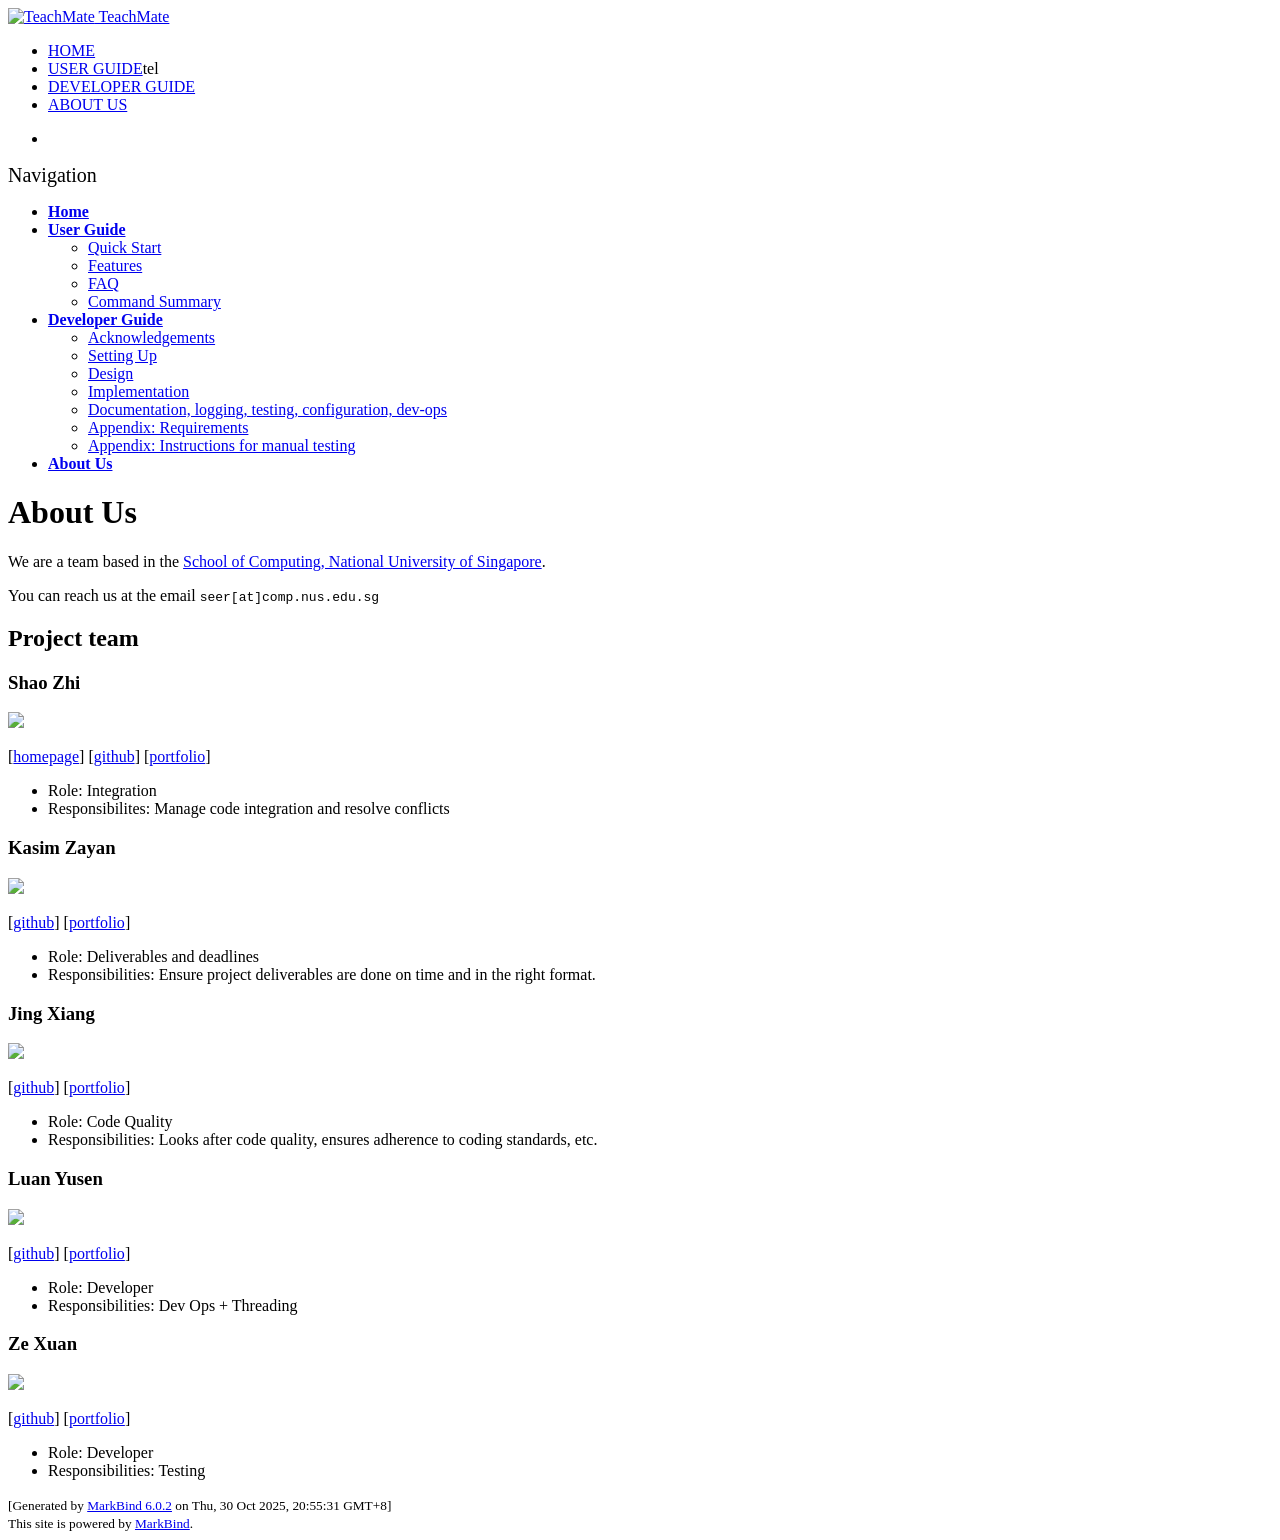
==== AboutUs.html @ 314b2dd6 "deploy: 50a571eb7748266829ff74ea29284bf239ff18be" ====
<!DOCTYPE html>
<html>
<head>
    <meta charset="utf-8">
    <meta http-equiv="X-UA-Compatible" content="IE=edge">
    <meta name="generator" content="MarkBind 6.0.2">
    <meta name="viewport" content="width=device-width, initial-scale=1"><title>Teachmate - About Us - AddressBook Level-3</title> <link rel="stylesheet" href="/tp/markbind/css/bootstrap.min.css"> <link rel="stylesheet" href="/tp/markbind/fontawesome/css/all.min.css"> <link rel="stylesheet" href="/tp/markbind/glyphicons/css/bootstrap-glyphicons.min.css"><link rel="stylesheet" href="/tp/markbind/css/codeblock-light.min.css"><link rel="stylesheet" href="/tp/markbind/css/markbind.min.css"><link rel="stylesheet" href="/tp/plugins/markbind-plugin-anchors/markbind-plugin-anchors.css"><link rel="stylesheet" href="/tp/plugins/markbind-plugin-tree/markbind-plugin-tree.css">
    
  <!-- Use head-top and head-bottom tags to insert content into the HTML <head> tag -->
  <link rel="stylesheet" href="/tp/stylesheets/main.css">
<link rel="icon" href="/tp/images/SeEduLogo.png"></head>
<script>
  const baseUrl = '/tp'
</script>
<body >
<div id="app"><!--[--><header sticky><div data-v-2dc82f13><nav class="navbar navbar-expand-md d-print-none navbar-dark bg-dark" data-v-2dc82f13><div class="container-fluid" data-v-2dc82f13><div class="navbar-left" data-v-2dc82f13><!--[--><a href="/tp/index.html" title="Home" class="navbar-brand"><img src="/tp/images/SeEduLogo.png" height="20" alt="TeachMate">
      TeachMate
    </a><!--]--></div><div class="navbar-default" data-v-2dc82f13><ul class="navbar-nav me-auto mt-2 mt-lg-0" data-v-2dc82f13><!--[--> <li><a highlight-on="exact" href="/tp/index.html" class="nav-link">HOME</a></li> <li><a highlight-on="sibling-or-child" href="/tp/UserGuide.html" class="nav-link">USER GUIDE</a>tel
    </li> <li><a highlight-on="sibling-or-child" href="/tp/DeveloperGuide.html" class="nav-link">DEVELOPER GUIDE</a></li> <li><a highlight-on="exact" href="/tp/AboutUs.html" class="nav-link">ABOUT US</a></li>  <!--]--></ul></div><ul class="navbar-nav navbar-right" data-v-2dc82f13><!--[--><li><a href="https://github.com/se-edu/addressbook-level3" target="_blank" class="nav-link" title="GitHub Repository"><span><span aria-hidden="true" class="fab fa-github"></span></span></a></li><!--]--></ul></div></nav><div style="display:none;" class="lower-navbar-container" data-v-2dc82f13><!--[--><!----><!----><!--]--></div></div></header> <div id="flex-body"><nav id="site-nav" data-v-6b1b63d2><!--[--><div class="site-nav-top"><div class="fw-bold mb-2" style="font-size:1.25rem;">Navigation</div></div> <div class="nav-component slim-scroll"><div class="site-nav-root"><!--[--><ul class="site-nav-list site-nav-list-root" data-v-6b1b63d2><!--[--><li><div class="site-nav-default-list-item site-nav-list-item-0" onclick="handleSiteNavClick(this)"><a href="/tp/index.html"><strong>Home</strong></a></div></li> <li><div class="site-nav-default-list-item site-nav-list-item-0" onclick="handleSiteNavClick(this)"><a href="/tp/UserGuide.html"><strong>User Guide</strong></a> <div class="site-nav-dropdown-btn-container"><i class="site-nav-dropdown-btn-icon site-nav-rotate-icon" onclick="handleSiteNavClick(this.parentNode.parentNode, false); event.stopPropagation();"><span class="glyphicon glyphicon-menu-down" aria-hidden="true"></span></i></div></div><ul class="site-nav-dropdown-container site-nav-dropdown-container-open site-nav-list"><li><div class="site-nav-default-list-item site-nav-list-item-1" onclick="handleSiteNavClick(this)"><a href="/tp/UserGuide.html#quick-start">Quick Start</a></div></li> <li><div class="site-nav-default-list-item site-nav-list-item-1" onclick="handleSiteNavClick(this)"><a href="/tp/UserGuide.html#features">Features</a></div></li> <li><div class="site-nav-default-list-item site-nav-list-item-1" onclick="handleSiteNavClick(this)"><a href="/tp/UserGuide.html#faq">FAQ</a></div></li> <li><div class="site-nav-default-list-item site-nav-list-item-1" onclick="handleSiteNavClick(this)"><a href="/tp/UserGuide.html#command-summary">Command Summary</a></div></li></ul></li> <li><div class="site-nav-default-list-item site-nav-list-item-0" onclick="handleSiteNavClick(this)"><a href="/tp/DeveloperGuide.html"><strong>Developer Guide</strong></a> <div class="site-nav-dropdown-btn-container"><i class="site-nav-dropdown-btn-icon site-nav-rotate-icon" onclick="handleSiteNavClick(this.parentNode.parentNode, false); event.stopPropagation();"><span class="glyphicon glyphicon-menu-down" aria-hidden="true"></span></i></div></div><ul class="site-nav-dropdown-container site-nav-dropdown-container-open site-nav-list"><li><div class="site-nav-default-list-item site-nav-list-item-1" onclick="handleSiteNavClick(this)"><a href="/tp/DeveloperGuide.html#acknowledgements">Acknowledgements</a></div></li> <li><div class="site-nav-default-list-item site-nav-list-item-1" onclick="handleSiteNavClick(this)"><a href="/tp/DeveloperGuide.html#setting-up-getting-started">Setting Up</a></div></li> <li><div class="site-nav-default-list-item site-nav-list-item-1" onclick="handleSiteNavClick(this)"><a href="/tp/DeveloperGuide.html#design">Design</a></div></li> <li><div class="site-nav-default-list-item site-nav-list-item-1" onclick="handleSiteNavClick(this)"><a href="/tp/DeveloperGuide.html#implementation">Implementation</a></div></li> <li><div class="site-nav-default-list-item site-nav-list-item-1" onclick="handleSiteNavClick(this)"><a href="/tp/DeveloperGuide.html#documentation-logging-testing-configuration-dev-ops">Documentation, logging, testing, configuration, dev-ops</a></div></li> <li><div class="site-nav-default-list-item site-nav-list-item-1" onclick="handleSiteNavClick(this)"><a href="/tp/DeveloperGuide.html#appendix-requirements">Appendix: Requirements</a></div></li> <li><div class="site-nav-default-list-item site-nav-list-item-1" onclick="handleSiteNavClick(this)"><a href="/tp/DeveloperGuide.html#appendix-instructions-for-manual-testing">Appendix: Instructions for manual testing</a></div></li></ul></li> <li><div class="site-nav-default-list-item site-nav-list-item-0" onclick="handleSiteNavClick(this)"><a href="/tp/AboutUs.html"><strong>About Us</strong></a></div></li><!--]--><!--v-if--></ul><!--]--></div></div><!--]--><!--v-if--></nav> <div id="content-wrapper"><h1 id="about-us">About Us<a class="fa fa-anchor" href="#about-us" onclick="event.stopPropagation()"></a></h1> <p>We are a team based in the <a href="http://www.comp.nus.edu.sg">School of Computing, National University of Singapore</a>.</p> <p>You can reach us at the email <code class="hljs inline no-lang">seer[at]comp.nus.edu.sg</code></p> <h2 id="project-team">Project team<a class="fa fa-anchor" href="#project-team" onclick="event.stopPropagation()"></a></h2> <h3 id="shao-zhi">Shao Zhi<a class="fa fa-anchor" href="#shao-zhi" onclick="event.stopPropagation()"></a></h3> <img src="/tp/images/shaozhi21.png" width="200px"> <p>[<a href="http://www.comp.nus.edu.sg/~damithch">homepage</a>]
[<a href="https://github.com/ShaoZhi21">github</a>]
[<a href="/tp/team/johndoe.html">portfolio</a>]</p> <ul><li>Role: Integration</li> <li>Responsibilites: Manage code integration and resolve conflicts</li></ul> <h3 id="kasim-zayan">Kasim Zayan<a class="fa fa-anchor" href="#kasim-zayan" onclick="event.stopPropagation()"></a></h3> <img src="/tp/images/zayk1.png" width="200px"> <p>[<a href="http://github.com/ZayK1">github</a>]
[<a href="/tp/team/johndoe.html">portfolio</a>]</p> <ul><li>Role: Deliverables and deadlines</li> <li>Responsibilities: Ensure project deliverables are done on time and in the right format.</li></ul> <h3 id="jing-xiang">Jing Xiang<a class="fa fa-anchor" href="#jing-xiang" onclick="event.stopPropagation()"></a></h3> <img src="/tp/images/jing-xiang-choong.png" width="200px"> <p>[<a href="http://github.com/jing-xiang-choong">github</a>] [<a href="/tp/team/johndoe.html">portfolio</a>]</p> <ul><li>Role: Code Quality</li> <li>Responsibilities: Looks after code quality, ensures adherence to coding standards, etc.</li></ul> <h3 id="luan-yusen">Luan Yusen<a class="fa fa-anchor" href="#luan-yusen" onclick="event.stopPropagation()"></a></h3> <img src="/tp/images/yusen-luan.png" width="200px"> <p>[<a href="http://github.com/yusen-luan">github</a>]
[<a href="/tp/team/johndoe.html">portfolio</a>]</p> <ul><li>Role: Developer</li> <li>Responsibilities: Dev Ops + Threading</li></ul> <h3 id="ze-xuan">Ze Xuan<a class="fa fa-anchor" href="#ze-xuan" onclick="event.stopPropagation()"></a></h3> <img src="/tp/images/holeecow.png" width="200px"> <p>[<a href="http://github.com/holeecow">github</a>]
[<a href="/tp/team/johndoe.html">portfolio</a>]</p> <ul><li>Role: Developer</li> <li>Responsibilities: Testing</li></ul></div> <nav id="page-nav" data-v-6b1b63d2><!--[--><div class="nav-component slim-scroll"></div><!--]--><!--v-if--></nav> <div class="scroll-top-button fa-lg d-print-none" style="display:none;bottom:2%;right:2%;position:fixed;" aria-hidden="true"><!--[--><i class="fas fa-arrow-circle-up"></i><!--]--></div></div> <footer><div class="text-center"><small>[Generated by <a href="https://markbind.org/">MarkBind 6.0.2</a> on Thu, 30 Oct 2025, 20:55:31 GMT+8]</small><br> <small>This site is powered by <a href="https://markbind.org/">MarkBind</a>.</small></div></footer><!--]--></div>
</body><script src="/tp/markbind/js/bootstrap-utility.min.js"></script>
<script src="/tp/markbind/js/polyfill.min.js"></script>
<script src="/tp/markbind/js/vue.global.prod.min.js"></script>
<script src="/tp/markbind/js/markbind.min.js"></script>
<script src="AboutUs.page-vue-render.js"></script>
<script>
  MarkBind.setupWithSearch()
</script>
    
  <!-- Add any custom JavaScript here if needed -->

</html>
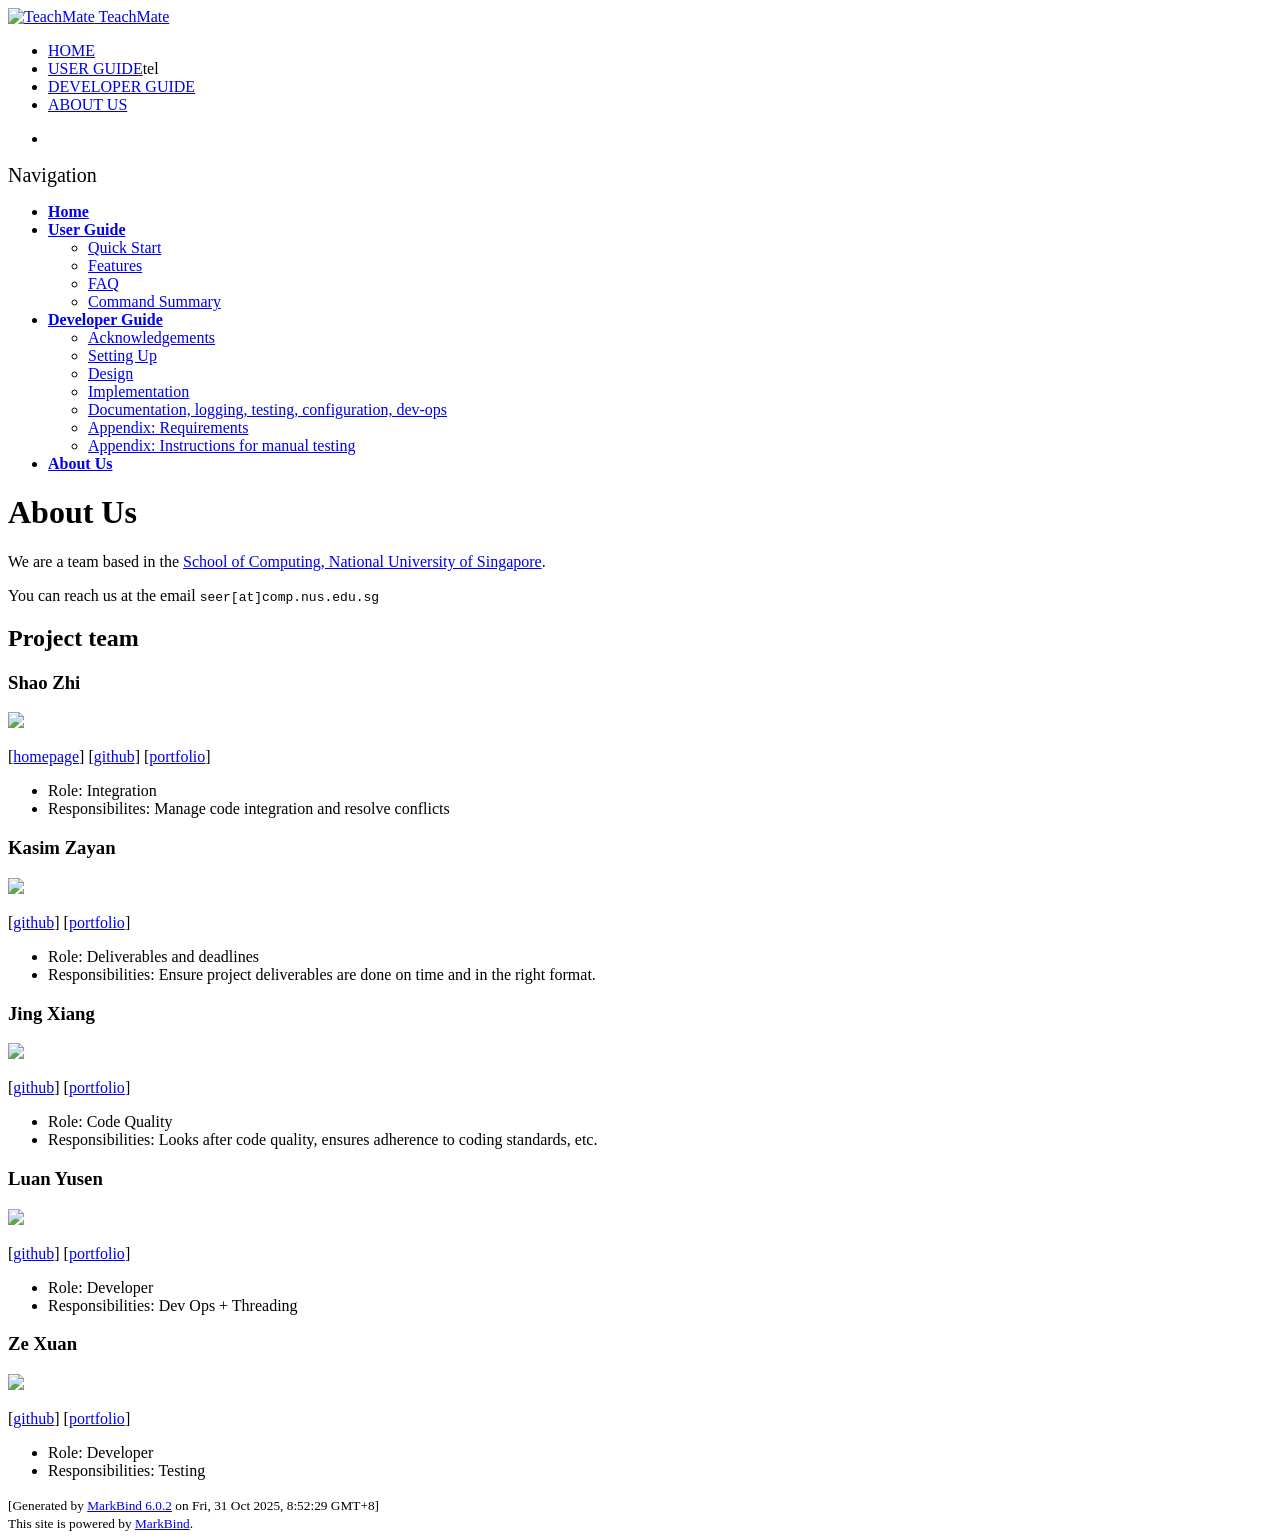
==== commit 5931bc99: "deploy: faefaac13a75b9fda42afb91b868e2d7c496b282" ====
--- a/AboutUs.html
+++ b/AboutUs.html
@@ -21,7 +21,7 @@
 [<a href="/tp/team/johndoe.html">portfolio</a>]</p> <ul><li>Role: Integration</li> <li>Responsibilites: Manage code integration and resolve conflicts</li></ul> <h3 id="kasim-zayan">Kasim Zayan<a class="fa fa-anchor" href="#kasim-zayan" onclick="event.stopPropagation()"></a></h3> <img src="/tp/images/zayk1.png" width="200px"> <p>[<a href="http://github.com/ZayK1">github</a>]
 [<a href="/tp/team/johndoe.html">portfolio</a>]</p> <ul><li>Role: Deliverables and deadlines</li> <li>Responsibilities: Ensure project deliverables are done on time and in the right format.</li></ul> <h3 id="jing-xiang">Jing Xiang<a class="fa fa-anchor" href="#jing-xiang" onclick="event.stopPropagation()"></a></h3> <img src="/tp/images/jing-xiang-choong.png" width="200px"> <p>[<a href="http://github.com/jing-xiang-choong">github</a>] [<a href="/tp/team/johndoe.html">portfolio</a>]</p> <ul><li>Role: Code Quality</li> <li>Responsibilities: Looks after code quality, ensures adherence to coding standards, etc.</li></ul> <h3 id="luan-yusen">Luan Yusen<a class="fa fa-anchor" href="#luan-yusen" onclick="event.stopPropagation()"></a></h3> <img src="/tp/images/yusen-luan.png" width="200px"> <p>[<a href="http://github.com/yusen-luan">github</a>]
 [<a href="/tp/team/johndoe.html">portfolio</a>]</p> <ul><li>Role: Developer</li> <li>Responsibilities: Dev Ops + Threading</li></ul> <h3 id="ze-xuan">Ze Xuan<a class="fa fa-anchor" href="#ze-xuan" onclick="event.stopPropagation()"></a></h3> <img src="/tp/images/holeecow.png" width="200px"> <p>[<a href="http://github.com/holeecow">github</a>]
-[<a href="/tp/team/johndoe.html">portfolio</a>]</p> <ul><li>Role: Developer</li> <li>Responsibilities: Testing</li></ul></div> <nav id="page-nav" data-v-6b1b63d2><!--[--><div class="nav-component slim-scroll"></div><!--]--><!--v-if--></nav> <div class="scroll-top-button fa-lg d-print-none" style="display:none;bottom:2%;right:2%;position:fixed;" aria-hidden="true"><!--[--><i class="fas fa-arrow-circle-up"></i><!--]--></div></div> <footer><div class="text-center"><small>[Generated by <a href="https://markbind.org/">MarkBind 6.0.2</a> on Thu, 30 Oct 2025, 20:55:31 GMT+8]</small><br> <small>This site is powered by <a href="https://markbind.org/">MarkBind</a>.</small></div></footer><!--]--></div>
+[<a href="/tp/team/johndoe.html">portfolio</a>]</p> <ul><li>Role: Developer</li> <li>Responsibilities: Testing</li></ul></div> <nav id="page-nav" data-v-6b1b63d2><!--[--><div class="nav-component slim-scroll"></div><!--]--><!--v-if--></nav> <div class="scroll-top-button fa-lg d-print-none" style="display:none;bottom:2%;right:2%;position:fixed;" aria-hidden="true"><!--[--><i class="fas fa-arrow-circle-up"></i><!--]--></div></div> <footer><div class="text-center"><small>[Generated by <a href="https://markbind.org/">MarkBind 6.0.2</a> on Fri, 31 Oct 2025, 8:52:29 GMT+8]</small><br> <small>This site is powered by <a href="https://markbind.org/">MarkBind</a>.</small></div></footer><!--]--></div>
 </body><script src="/tp/markbind/js/bootstrap-utility.min.js"></script>
 <script src="/tp/markbind/js/polyfill.min.js"></script>
 <script src="/tp/markbind/js/vue.global.prod.min.js"></script>
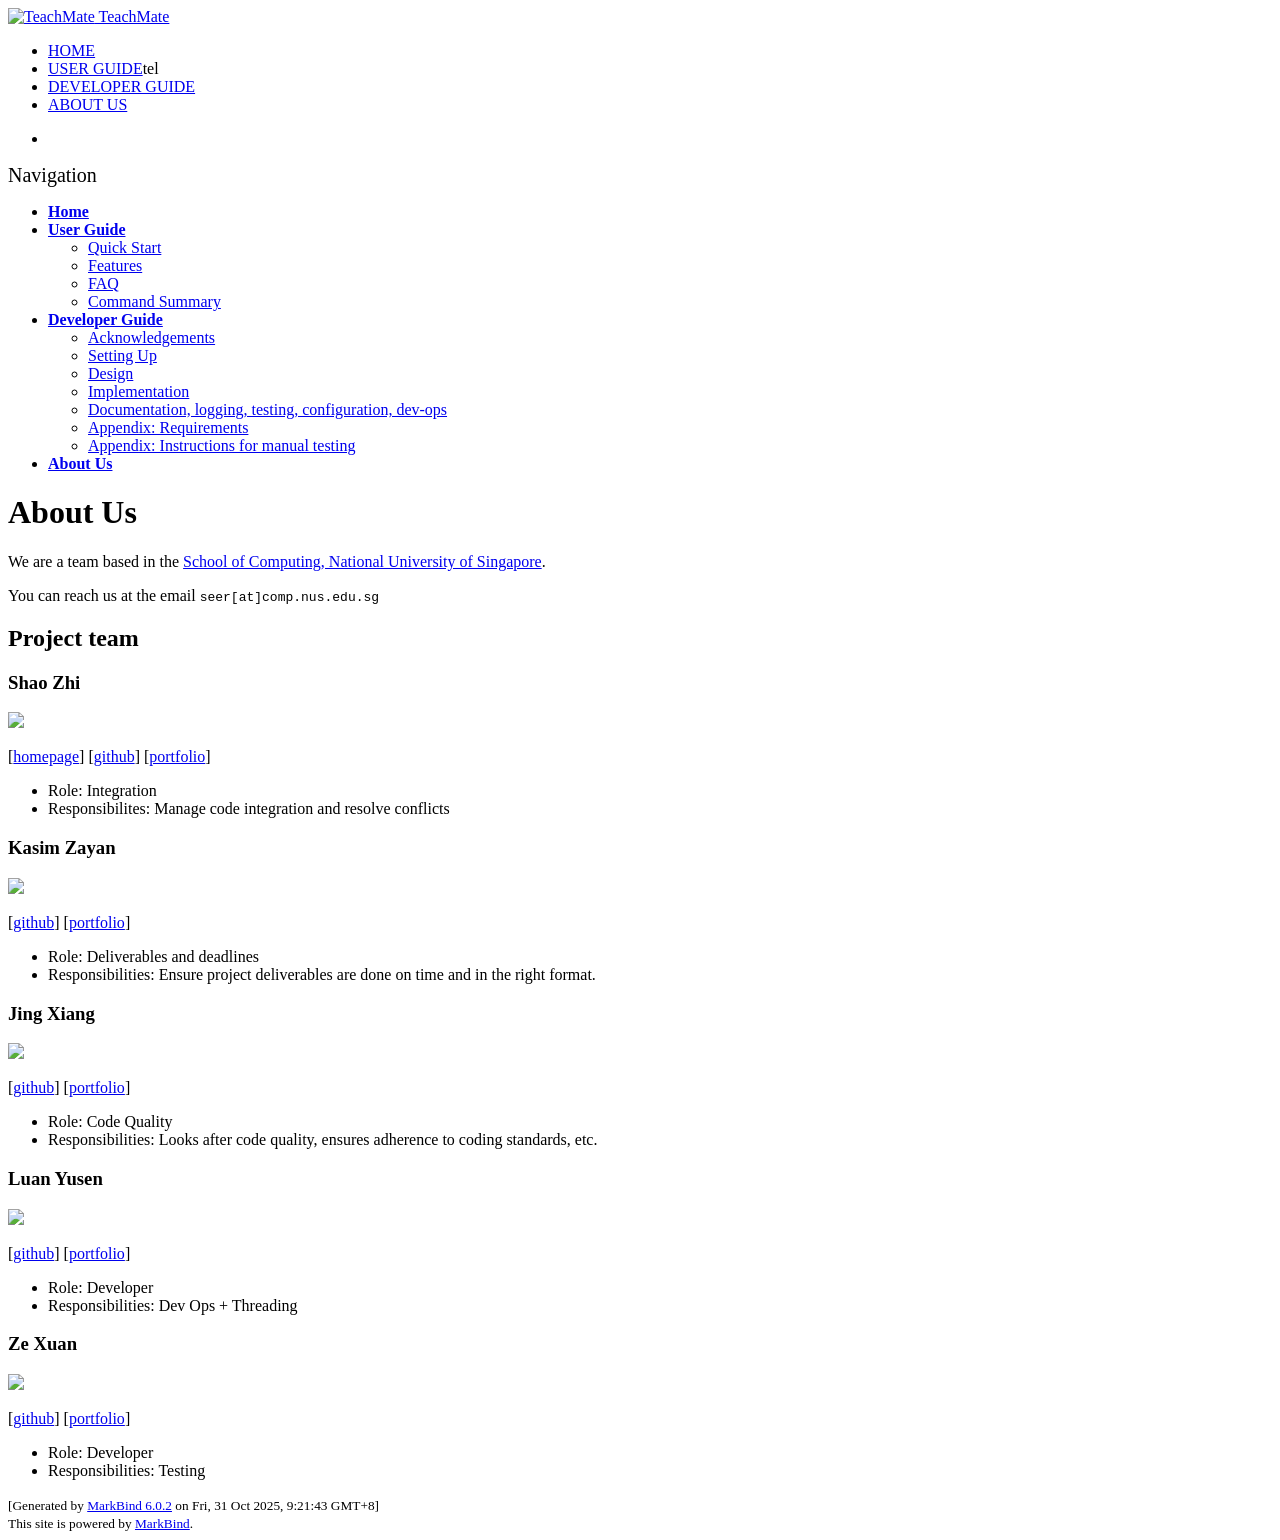
==== commit 70b7caac: "deploy: 8ce22ff976893675e0b82cde5a0821600c462fd1" ====
--- a/AboutUs.html
+++ b/AboutUs.html
@@ -21,7 +21,7 @@
 [<a href="/tp/team/johndoe.html">portfolio</a>]</p> <ul><li>Role: Integration</li> <li>Responsibilites: Manage code integration and resolve conflicts</li></ul> <h3 id="kasim-zayan">Kasim Zayan<a class="fa fa-anchor" href="#kasim-zayan" onclick="event.stopPropagation()"></a></h3> <img src="/tp/images/zayk1.png" width="200px"> <p>[<a href="http://github.com/ZayK1">github</a>]
 [<a href="/tp/team/johndoe.html">portfolio</a>]</p> <ul><li>Role: Deliverables and deadlines</li> <li>Responsibilities: Ensure project deliverables are done on time and in the right format.</li></ul> <h3 id="jing-xiang">Jing Xiang<a class="fa fa-anchor" href="#jing-xiang" onclick="event.stopPropagation()"></a></h3> <img src="/tp/images/jing-xiang-choong.png" width="200px"> <p>[<a href="http://github.com/jing-xiang-choong">github</a>] [<a href="/tp/team/johndoe.html">portfolio</a>]</p> <ul><li>Role: Code Quality</li> <li>Responsibilities: Looks after code quality, ensures adherence to coding standards, etc.</li></ul> <h3 id="luan-yusen">Luan Yusen<a class="fa fa-anchor" href="#luan-yusen" onclick="event.stopPropagation()"></a></h3> <img src="/tp/images/yusen-luan.png" width="200px"> <p>[<a href="http://github.com/yusen-luan">github</a>]
 [<a href="/tp/team/johndoe.html">portfolio</a>]</p> <ul><li>Role: Developer</li> <li>Responsibilities: Dev Ops + Threading</li></ul> <h3 id="ze-xuan">Ze Xuan<a class="fa fa-anchor" href="#ze-xuan" onclick="event.stopPropagation()"></a></h3> <img src="/tp/images/holeecow.png" width="200px"> <p>[<a href="http://github.com/holeecow">github</a>]
-[<a href="/tp/team/johndoe.html">portfolio</a>]</p> <ul><li>Role: Developer</li> <li>Responsibilities: Testing</li></ul></div> <nav id="page-nav" data-v-6b1b63d2><!--[--><div class="nav-component slim-scroll"></div><!--]--><!--v-if--></nav> <div class="scroll-top-button fa-lg d-print-none" style="display:none;bottom:2%;right:2%;position:fixed;" aria-hidden="true"><!--[--><i class="fas fa-arrow-circle-up"></i><!--]--></div></div> <footer><div class="text-center"><small>[Generated by <a href="https://markbind.org/">MarkBind 6.0.2</a> on Fri, 31 Oct 2025, 8:52:29 GMT+8]</small><br> <small>This site is powered by <a href="https://markbind.org/">MarkBind</a>.</small></div></footer><!--]--></div>
+[<a href="/tp/team/johndoe.html">portfolio</a>]</p> <ul><li>Role: Developer</li> <li>Responsibilities: Testing</li></ul></div> <nav id="page-nav" data-v-6b1b63d2><!--[--><div class="nav-component slim-scroll"></div><!--]--><!--v-if--></nav> <div class="scroll-top-button fa-lg d-print-none" style="display:none;bottom:2%;right:2%;position:fixed;" aria-hidden="true"><!--[--><i class="fas fa-arrow-circle-up"></i><!--]--></div></div> <footer><div class="text-center"><small>[Generated by <a href="https://markbind.org/">MarkBind 6.0.2</a> on Fri, 31 Oct 2025, 9:21:43 GMT+8]</small><br> <small>This site is powered by <a href="https://markbind.org/">MarkBind</a>.</small></div></footer><!--]--></div>
 </body><script src="/tp/markbind/js/bootstrap-utility.min.js"></script>
 <script src="/tp/markbind/js/polyfill.min.js"></script>
 <script src="/tp/markbind/js/vue.global.prod.min.js"></script>
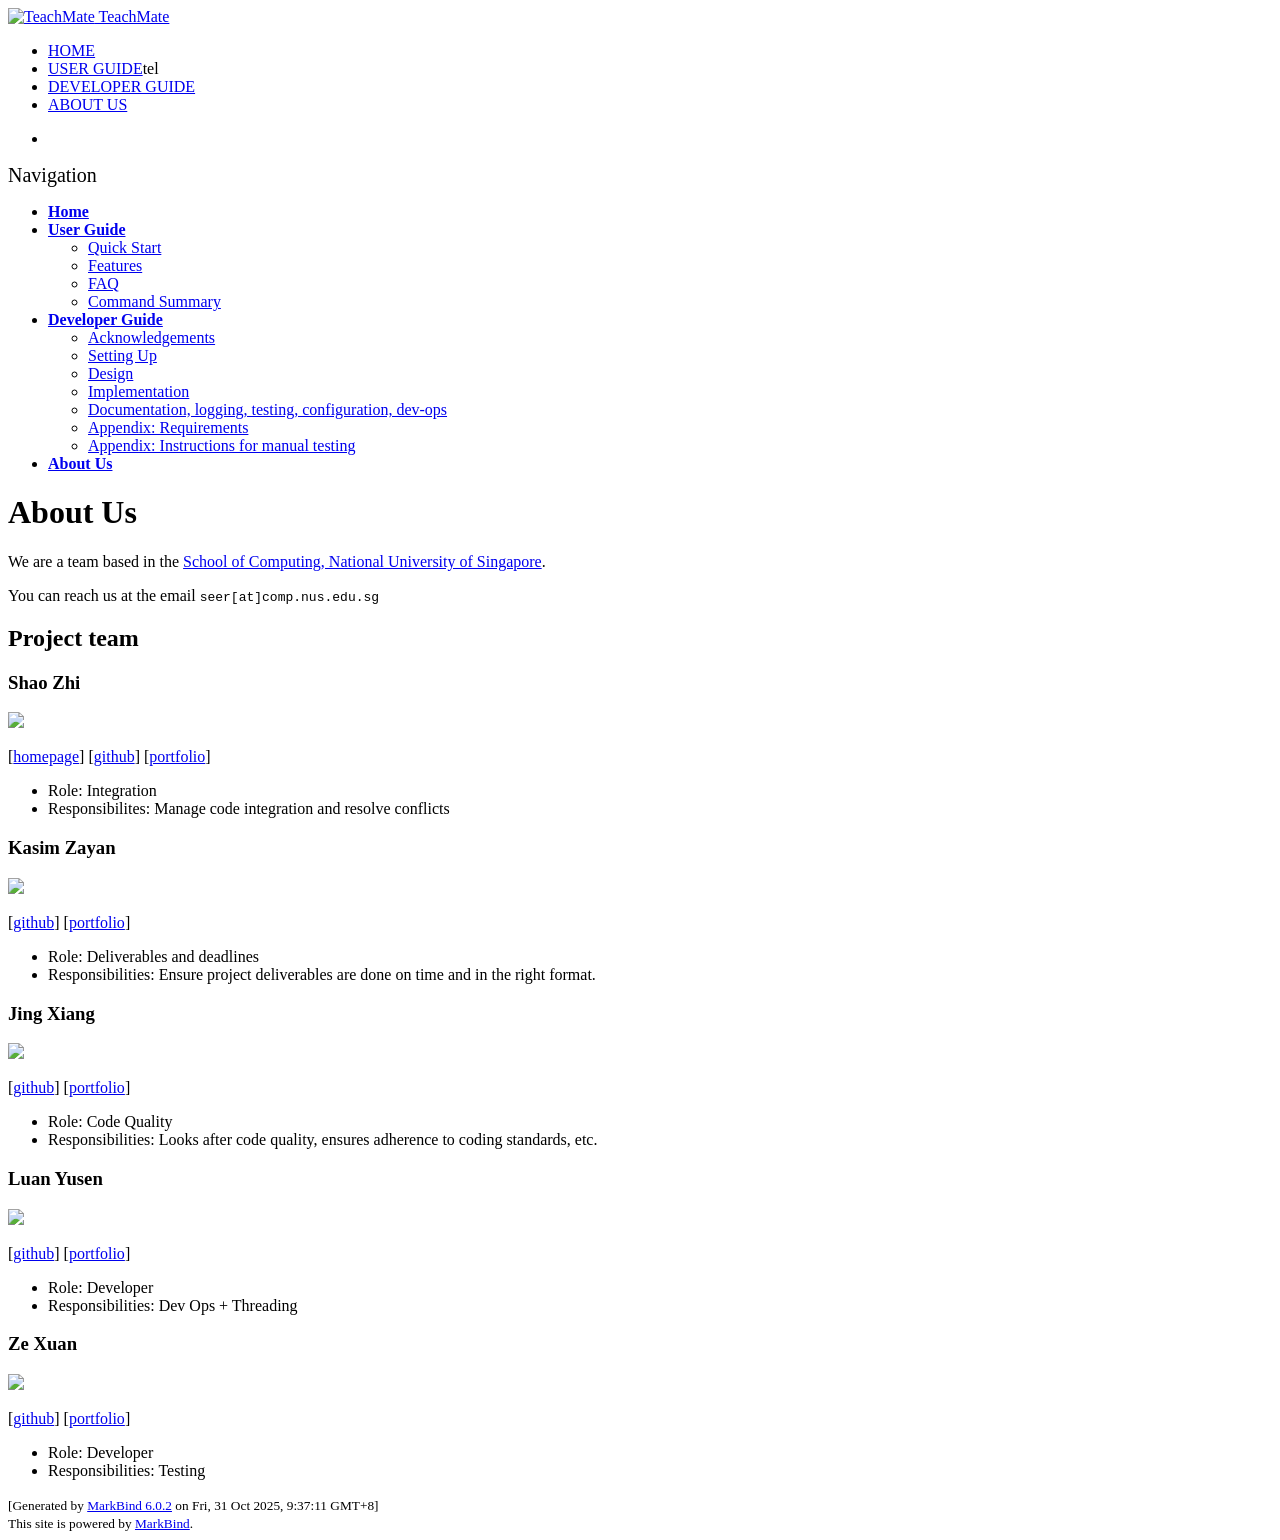
==== commit fe8dd5fa: "deploy: b3dbf8dae1ce95ae9817a99a2937efafcb936fd9" ====
--- a/AboutUs.html
+++ b/AboutUs.html
@@ -21,7 +21,7 @@
 [<a href="/tp/team/johndoe.html">portfolio</a>]</p> <ul><li>Role: Integration</li> <li>Responsibilites: Manage code integration and resolve conflicts</li></ul> <h3 id="kasim-zayan">Kasim Zayan<a class="fa fa-anchor" href="#kasim-zayan" onclick="event.stopPropagation()"></a></h3> <img src="/tp/images/zayk1.png" width="200px"> <p>[<a href="http://github.com/ZayK1">github</a>]
 [<a href="/tp/team/johndoe.html">portfolio</a>]</p> <ul><li>Role: Deliverables and deadlines</li> <li>Responsibilities: Ensure project deliverables are done on time and in the right format.</li></ul> <h3 id="jing-xiang">Jing Xiang<a class="fa fa-anchor" href="#jing-xiang" onclick="event.stopPropagation()"></a></h3> <img src="/tp/images/jing-xiang-choong.png" width="200px"> <p>[<a href="http://github.com/jing-xiang-choong">github</a>] [<a href="/tp/team/johndoe.html">portfolio</a>]</p> <ul><li>Role: Code Quality</li> <li>Responsibilities: Looks after code quality, ensures adherence to coding standards, etc.</li></ul> <h3 id="luan-yusen">Luan Yusen<a class="fa fa-anchor" href="#luan-yusen" onclick="event.stopPropagation()"></a></h3> <img src="/tp/images/yusen-luan.png" width="200px"> <p>[<a href="http://github.com/yusen-luan">github</a>]
 [<a href="/tp/team/johndoe.html">portfolio</a>]</p> <ul><li>Role: Developer</li> <li>Responsibilities: Dev Ops + Threading</li></ul> <h3 id="ze-xuan">Ze Xuan<a class="fa fa-anchor" href="#ze-xuan" onclick="event.stopPropagation()"></a></h3> <img src="/tp/images/holeecow.png" width="200px"> <p>[<a href="http://github.com/holeecow">github</a>]
-[<a href="/tp/team/johndoe.html">portfolio</a>]</p> <ul><li>Role: Developer</li> <li>Responsibilities: Testing</li></ul></div> <nav id="page-nav" data-v-6b1b63d2><!--[--><div class="nav-component slim-scroll"></div><!--]--><!--v-if--></nav> <div class="scroll-top-button fa-lg d-print-none" style="display:none;bottom:2%;right:2%;position:fixed;" aria-hidden="true"><!--[--><i class="fas fa-arrow-circle-up"></i><!--]--></div></div> <footer><div class="text-center"><small>[Generated by <a href="https://markbind.org/">MarkBind 6.0.2</a> on Fri, 31 Oct 2025, 9:21:43 GMT+8]</small><br> <small>This site is powered by <a href="https://markbind.org/">MarkBind</a>.</small></div></footer><!--]--></div>
+[<a href="/tp/team/johndoe.html">portfolio</a>]</p> <ul><li>Role: Developer</li> <li>Responsibilities: Testing</li></ul></div> <nav id="page-nav" data-v-6b1b63d2><!--[--><div class="nav-component slim-scroll"></div><!--]--><!--v-if--></nav> <div class="scroll-top-button fa-lg d-print-none" style="display:none;bottom:2%;right:2%;position:fixed;" aria-hidden="true"><!--[--><i class="fas fa-arrow-circle-up"></i><!--]--></div></div> <footer><div class="text-center"><small>[Generated by <a href="https://markbind.org/">MarkBind 6.0.2</a> on Fri, 31 Oct 2025, 9:37:11 GMT+8]</small><br> <small>This site is powered by <a href="https://markbind.org/">MarkBind</a>.</small></div></footer><!--]--></div>
 </body><script src="/tp/markbind/js/bootstrap-utility.min.js"></script>
 <script src="/tp/markbind/js/polyfill.min.js"></script>
 <script src="/tp/markbind/js/vue.global.prod.min.js"></script>
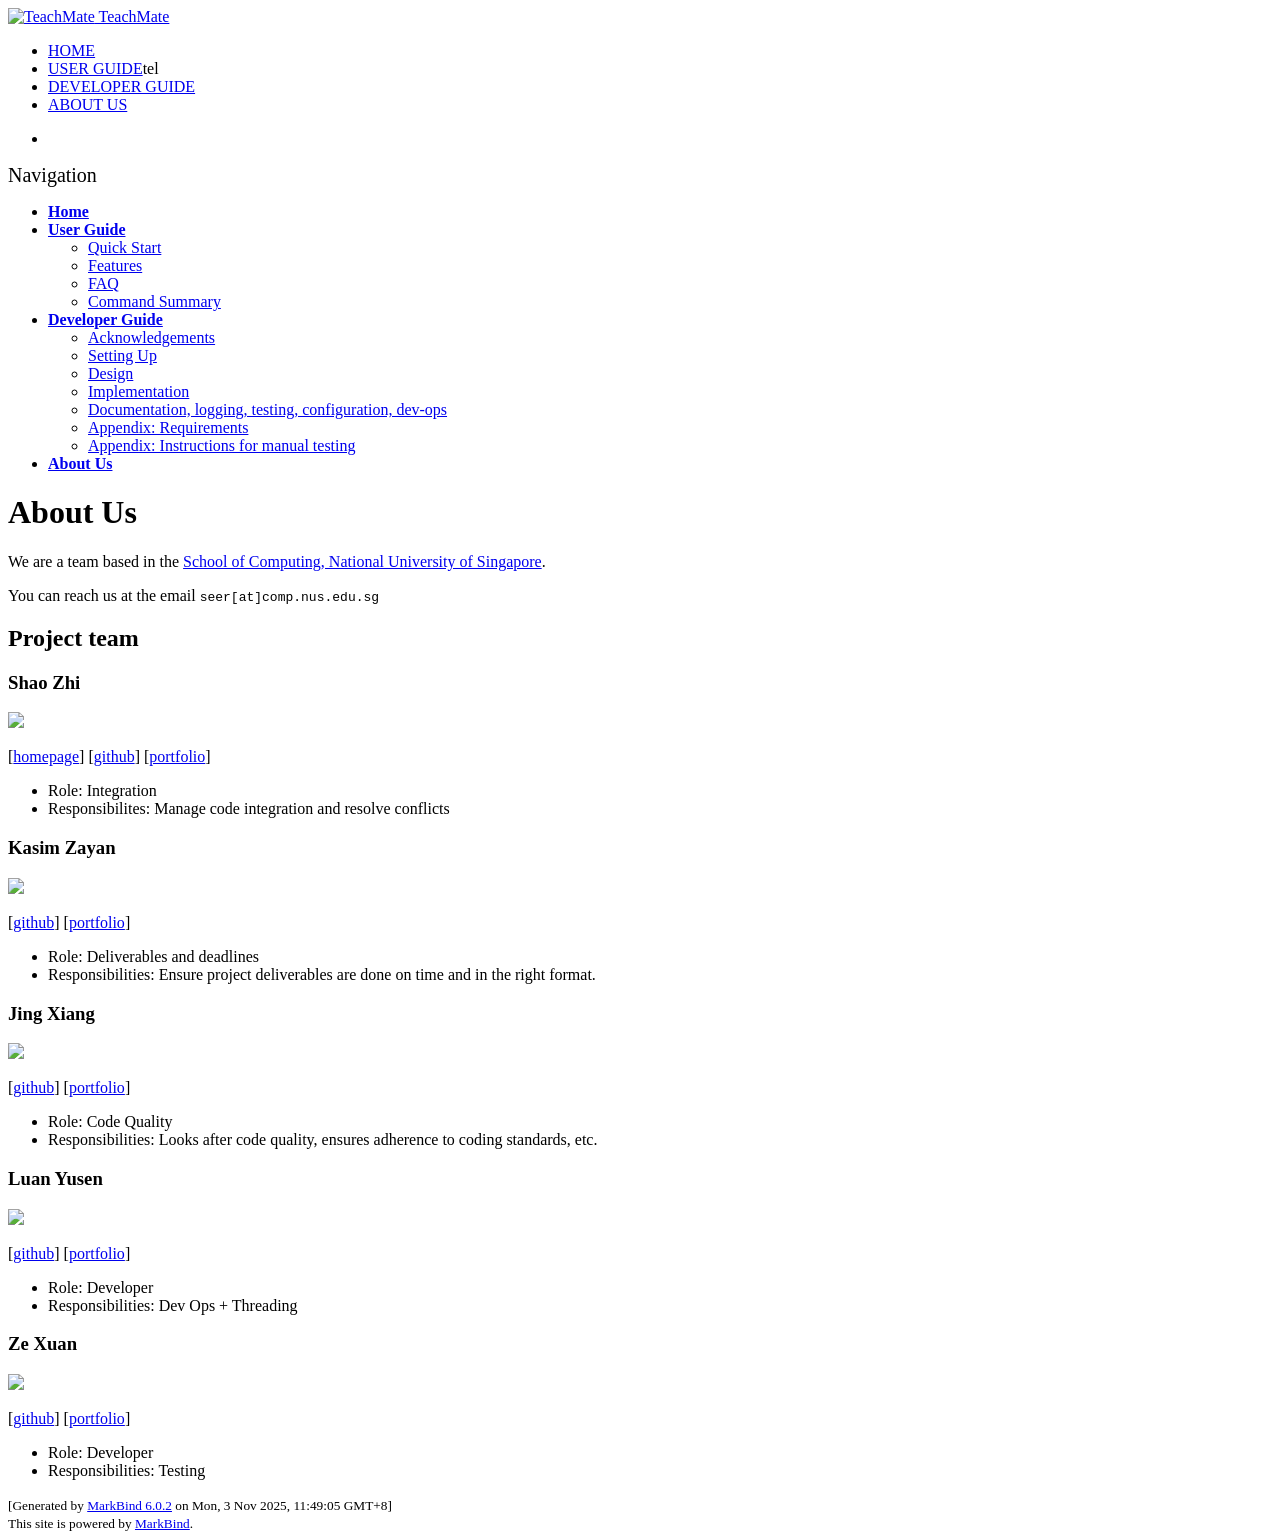
==== commit ceb59c60: "deploy: e20c5f6afcff192b167c07423a6b58f1c94ce58b" ====
--- a/AboutUs.html
+++ b/AboutUs.html
@@ -21,7 +21,7 @@
 [<a href="/tp/team/johndoe.html">portfolio</a>]</p> <ul><li>Role: Integration</li> <li>Responsibilites: Manage code integration and resolve conflicts</li></ul> <h3 id="kasim-zayan">Kasim Zayan<a class="fa fa-anchor" href="#kasim-zayan" onclick="event.stopPropagation()"></a></h3> <img src="/tp/images/zayk1.png" width="200px"> <p>[<a href="http://github.com/ZayK1">github</a>]
 [<a href="/tp/team/johndoe.html">portfolio</a>]</p> <ul><li>Role: Deliverables and deadlines</li> <li>Responsibilities: Ensure project deliverables are done on time and in the right format.</li></ul> <h3 id="jing-xiang">Jing Xiang<a class="fa fa-anchor" href="#jing-xiang" onclick="event.stopPropagation()"></a></h3> <img src="/tp/images/jing-xiang-choong.png" width="200px"> <p>[<a href="http://github.com/jing-xiang-choong">github</a>] [<a href="/tp/team/johndoe.html">portfolio</a>]</p> <ul><li>Role: Code Quality</li> <li>Responsibilities: Looks after code quality, ensures adherence to coding standards, etc.</li></ul> <h3 id="luan-yusen">Luan Yusen<a class="fa fa-anchor" href="#luan-yusen" onclick="event.stopPropagation()"></a></h3> <img src="/tp/images/yusen-luan.png" width="200px"> <p>[<a href="http://github.com/yusen-luan">github</a>]
 [<a href="/tp/team/johndoe.html">portfolio</a>]</p> <ul><li>Role: Developer</li> <li>Responsibilities: Dev Ops + Threading</li></ul> <h3 id="ze-xuan">Ze Xuan<a class="fa fa-anchor" href="#ze-xuan" onclick="event.stopPropagation()"></a></h3> <img src="/tp/images/holeecow.png" width="200px"> <p>[<a href="http://github.com/holeecow">github</a>]
-[<a href="/tp/team/johndoe.html">portfolio</a>]</p> <ul><li>Role: Developer</li> <li>Responsibilities: Testing</li></ul></div> <nav id="page-nav" data-v-6b1b63d2><!--[--><div class="nav-component slim-scroll"></div><!--]--><!--v-if--></nav> <div class="scroll-top-button fa-lg d-print-none" style="display:none;bottom:2%;right:2%;position:fixed;" aria-hidden="true"><!--[--><i class="fas fa-arrow-circle-up"></i><!--]--></div></div> <footer><div class="text-center"><small>[Generated by <a href="https://markbind.org/">MarkBind 6.0.2</a> on Fri, 31 Oct 2025, 9:37:11 GMT+8]</small><br> <small>This site is powered by <a href="https://markbind.org/">MarkBind</a>.</small></div></footer><!--]--></div>
+[<a href="/tp/team/johndoe.html">portfolio</a>]</p> <ul><li>Role: Developer</li> <li>Responsibilities: Testing</li></ul></div> <nav id="page-nav" data-v-6b1b63d2><!--[--><div class="nav-component slim-scroll"></div><!--]--><!--v-if--></nav> <div class="scroll-top-button fa-lg d-print-none" style="display:none;bottom:2%;right:2%;position:fixed;" aria-hidden="true"><!--[--><i class="fas fa-arrow-circle-up"></i><!--]--></div></div> <footer><div class="text-center"><small>[Generated by <a href="https://markbind.org/">MarkBind 6.0.2</a> on Mon, 3 Nov 2025, 11:49:05 GMT+8]</small><br> <small>This site is powered by <a href="https://markbind.org/">MarkBind</a>.</small></div></footer><!--]--></div>
 </body><script src="/tp/markbind/js/bootstrap-utility.min.js"></script>
 <script src="/tp/markbind/js/polyfill.min.js"></script>
 <script src="/tp/markbind/js/vue.global.prod.min.js"></script>
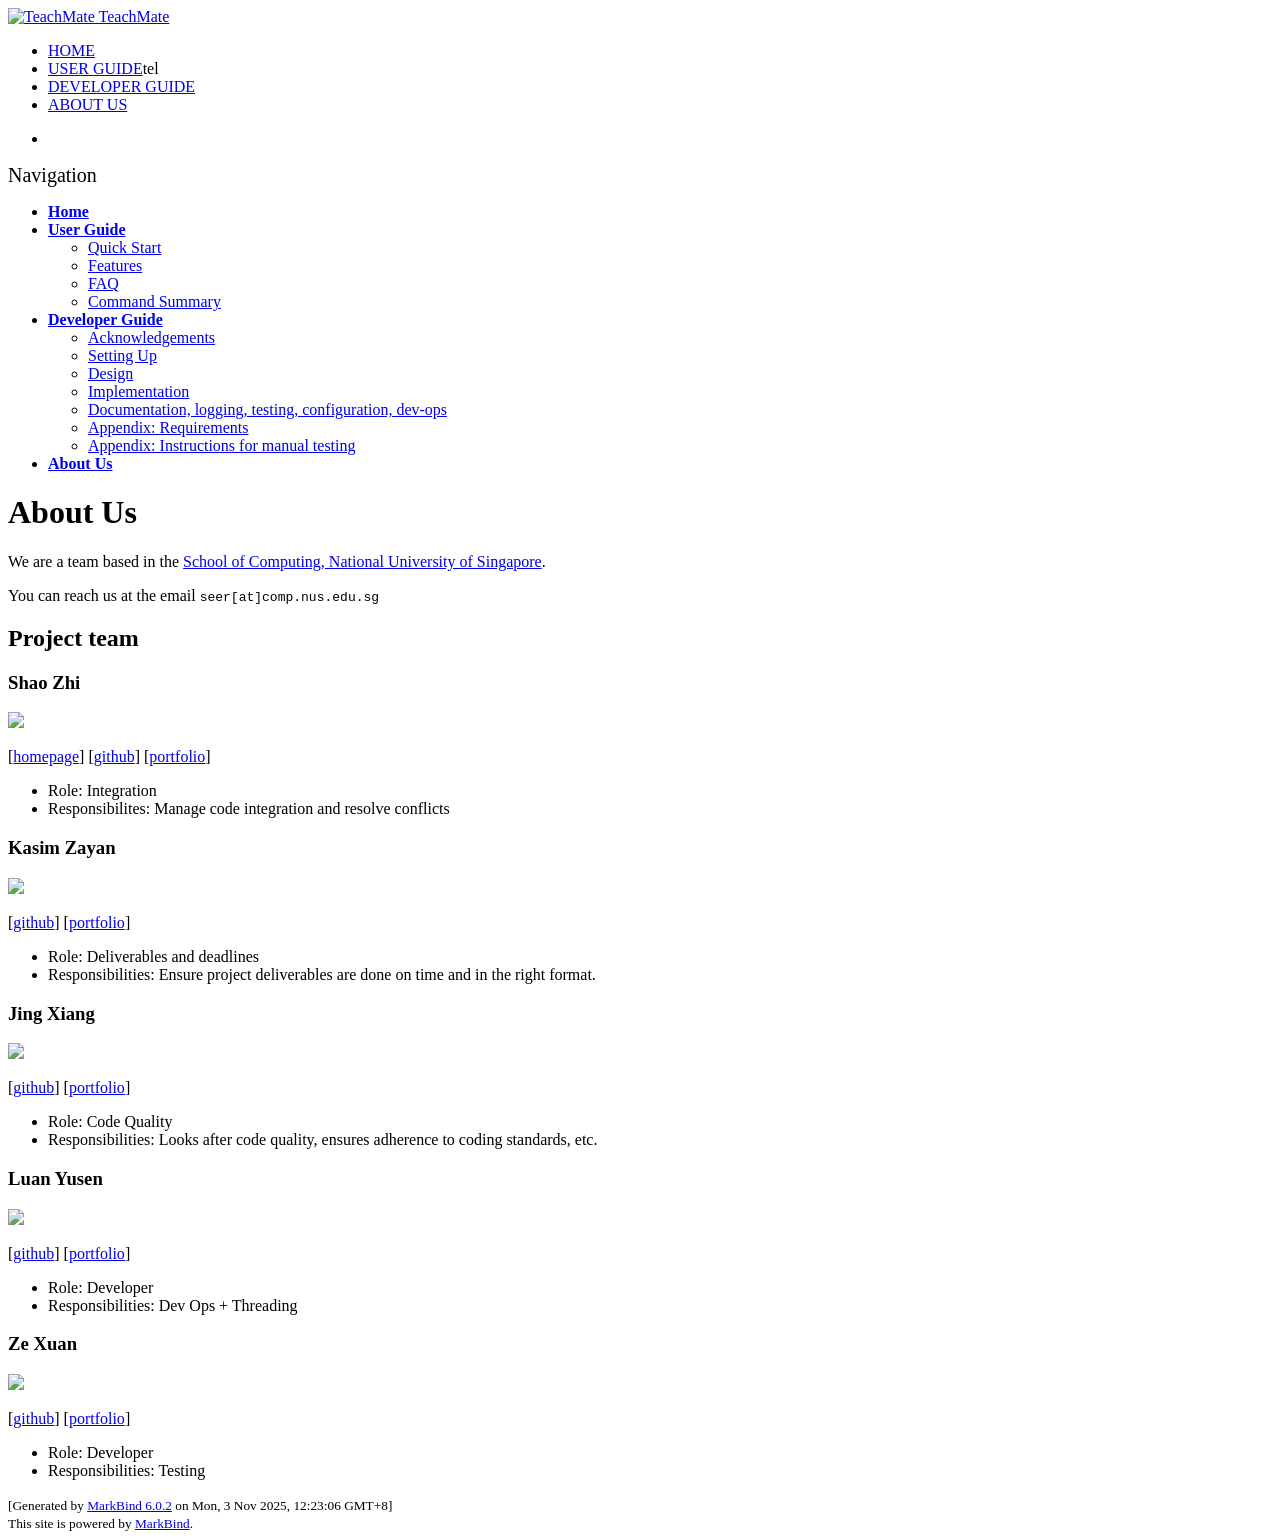
==== commit c378f9cf: "deploy: 302e3ffa3e50806906a74ca5dafa9bca4e53e30f" ====
--- a/AboutUs.html
+++ b/AboutUs.html
@@ -21,7 +21,7 @@
 [<a href="/tp/team/johndoe.html">portfolio</a>]</p> <ul><li>Role: Integration</li> <li>Responsibilites: Manage code integration and resolve conflicts</li></ul> <h3 id="kasim-zayan">Kasim Zayan<a class="fa fa-anchor" href="#kasim-zayan" onclick="event.stopPropagation()"></a></h3> <img src="/tp/images/zayk1.png" width="200px"> <p>[<a href="http://github.com/ZayK1">github</a>]
 [<a href="/tp/team/johndoe.html">portfolio</a>]</p> <ul><li>Role: Deliverables and deadlines</li> <li>Responsibilities: Ensure project deliverables are done on time and in the right format.</li></ul> <h3 id="jing-xiang">Jing Xiang<a class="fa fa-anchor" href="#jing-xiang" onclick="event.stopPropagation()"></a></h3> <img src="/tp/images/jing-xiang-choong.png" width="200px"> <p>[<a href="http://github.com/jing-xiang-choong">github</a>] [<a href="/tp/team/johndoe.html">portfolio</a>]</p> <ul><li>Role: Code Quality</li> <li>Responsibilities: Looks after code quality, ensures adherence to coding standards, etc.</li></ul> <h3 id="luan-yusen">Luan Yusen<a class="fa fa-anchor" href="#luan-yusen" onclick="event.stopPropagation()"></a></h3> <img src="/tp/images/yusen-luan.png" width="200px"> <p>[<a href="http://github.com/yusen-luan">github</a>]
 [<a href="/tp/team/johndoe.html">portfolio</a>]</p> <ul><li>Role: Developer</li> <li>Responsibilities: Dev Ops + Threading</li></ul> <h3 id="ze-xuan">Ze Xuan<a class="fa fa-anchor" href="#ze-xuan" onclick="event.stopPropagation()"></a></h3> <img src="/tp/images/holeecow.png" width="200px"> <p>[<a href="http://github.com/holeecow">github</a>]
-[<a href="/tp/team/johndoe.html">portfolio</a>]</p> <ul><li>Role: Developer</li> <li>Responsibilities: Testing</li></ul></div> <nav id="page-nav" data-v-6b1b63d2><!--[--><div class="nav-component slim-scroll"></div><!--]--><!--v-if--></nav> <div class="scroll-top-button fa-lg d-print-none" style="display:none;bottom:2%;right:2%;position:fixed;" aria-hidden="true"><!--[--><i class="fas fa-arrow-circle-up"></i><!--]--></div></div> <footer><div class="text-center"><small>[Generated by <a href="https://markbind.org/">MarkBind 6.0.2</a> on Mon, 3 Nov 2025, 11:49:05 GMT+8]</small><br> <small>This site is powered by <a href="https://markbind.org/">MarkBind</a>.</small></div></footer><!--]--></div>
+[<a href="/tp/team/johndoe.html">portfolio</a>]</p> <ul><li>Role: Developer</li> <li>Responsibilities: Testing</li></ul></div> <nav id="page-nav" data-v-6b1b63d2><!--[--><div class="nav-component slim-scroll"></div><!--]--><!--v-if--></nav> <div class="scroll-top-button fa-lg d-print-none" style="display:none;bottom:2%;right:2%;position:fixed;" aria-hidden="true"><!--[--><i class="fas fa-arrow-circle-up"></i><!--]--></div></div> <footer><div class="text-center"><small>[Generated by <a href="https://markbind.org/">MarkBind 6.0.2</a> on Mon, 3 Nov 2025, 12:23:06 GMT+8]</small><br> <small>This site is powered by <a href="https://markbind.org/">MarkBind</a>.</small></div></footer><!--]--></div>
 </body><script src="/tp/markbind/js/bootstrap-utility.min.js"></script>
 <script src="/tp/markbind/js/polyfill.min.js"></script>
 <script src="/tp/markbind/js/vue.global.prod.min.js"></script>
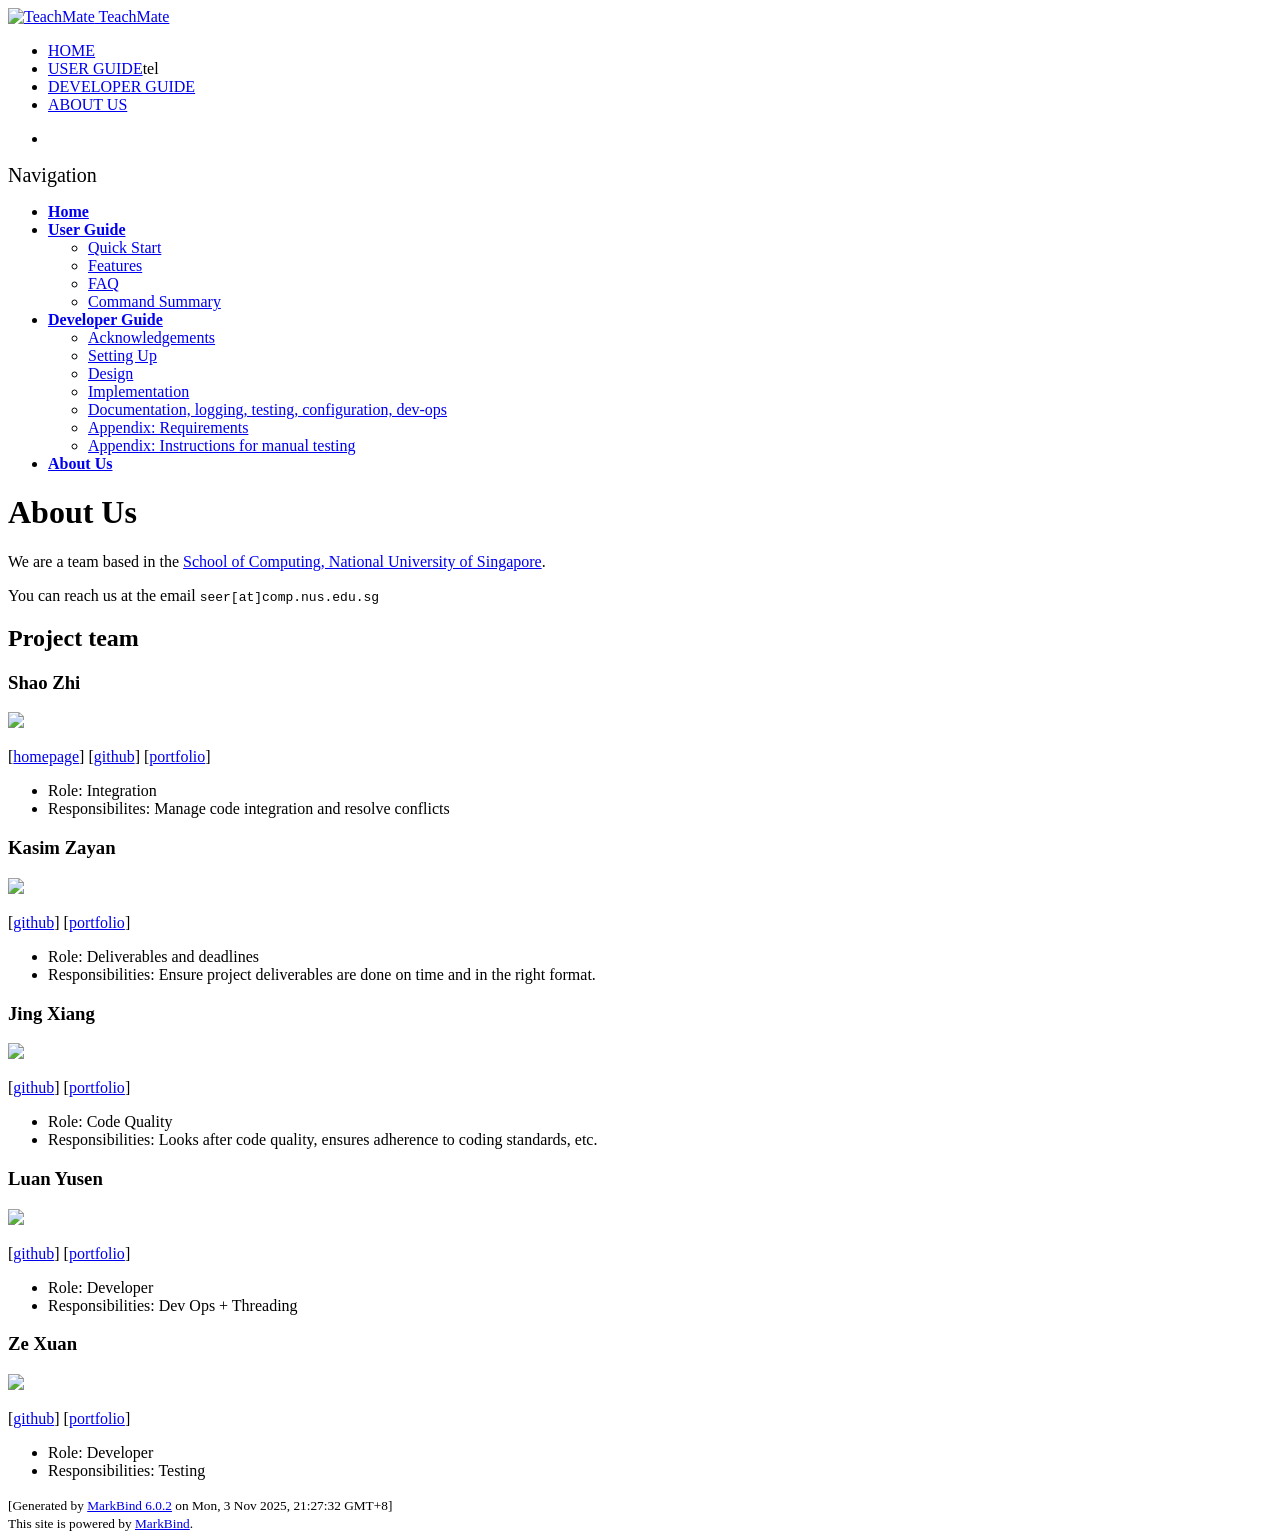
==== commit fe74a821: "deploy: d55b22dd8f273489a7b28ccd3af826c5d801828f" ====
--- a/AboutUs.html
+++ b/AboutUs.html
@@ -21,7 +21,7 @@
 [<a href="/tp/team/johndoe.html">portfolio</a>]</p> <ul><li>Role: Integration</li> <li>Responsibilites: Manage code integration and resolve conflicts</li></ul> <h3 id="kasim-zayan">Kasim Zayan<a class="fa fa-anchor" href="#kasim-zayan" onclick="event.stopPropagation()"></a></h3> <img src="/tp/images/zayk1.png" width="200px"> <p>[<a href="http://github.com/ZayK1">github</a>]
 [<a href="/tp/team/johndoe.html">portfolio</a>]</p> <ul><li>Role: Deliverables and deadlines</li> <li>Responsibilities: Ensure project deliverables are done on time and in the right format.</li></ul> <h3 id="jing-xiang">Jing Xiang<a class="fa fa-anchor" href="#jing-xiang" onclick="event.stopPropagation()"></a></h3> <img src="/tp/images/jing-xiang-choong.png" width="200px"> <p>[<a href="http://github.com/jing-xiang-choong">github</a>] [<a href="/tp/team/johndoe.html">portfolio</a>]</p> <ul><li>Role: Code Quality</li> <li>Responsibilities: Looks after code quality, ensures adherence to coding standards, etc.</li></ul> <h3 id="luan-yusen">Luan Yusen<a class="fa fa-anchor" href="#luan-yusen" onclick="event.stopPropagation()"></a></h3> <img src="/tp/images/yusen-luan.png" width="200px"> <p>[<a href="http://github.com/yusen-luan">github</a>]
 [<a href="/tp/team/johndoe.html">portfolio</a>]</p> <ul><li>Role: Developer</li> <li>Responsibilities: Dev Ops + Threading</li></ul> <h3 id="ze-xuan">Ze Xuan<a class="fa fa-anchor" href="#ze-xuan" onclick="event.stopPropagation()"></a></h3> <img src="/tp/images/holeecow.png" width="200px"> <p>[<a href="http://github.com/holeecow">github</a>]
-[<a href="/tp/team/johndoe.html">portfolio</a>]</p> <ul><li>Role: Developer</li> <li>Responsibilities: Testing</li></ul></div> <nav id="page-nav" data-v-6b1b63d2><!--[--><div class="nav-component slim-scroll"></div><!--]--><!--v-if--></nav> <div class="scroll-top-button fa-lg d-print-none" style="display:none;bottom:2%;right:2%;position:fixed;" aria-hidden="true"><!--[--><i class="fas fa-arrow-circle-up"></i><!--]--></div></div> <footer><div class="text-center"><small>[Generated by <a href="https://markbind.org/">MarkBind 6.0.2</a> on Mon, 3 Nov 2025, 12:23:06 GMT+8]</small><br> <small>This site is powered by <a href="https://markbind.org/">MarkBind</a>.</small></div></footer><!--]--></div>
+[<a href="/tp/team/johndoe.html">portfolio</a>]</p> <ul><li>Role: Developer</li> <li>Responsibilities: Testing</li></ul></div> <nav id="page-nav" data-v-6b1b63d2><!--[--><div class="nav-component slim-scroll"></div><!--]--><!--v-if--></nav> <div class="scroll-top-button fa-lg d-print-none" style="display:none;bottom:2%;right:2%;position:fixed;" aria-hidden="true"><!--[--><i class="fas fa-arrow-circle-up"></i><!--]--></div></div> <footer><div class="text-center"><small>[Generated by <a href="https://markbind.org/">MarkBind 6.0.2</a> on Mon, 3 Nov 2025, 21:27:32 GMT+8]</small><br> <small>This site is powered by <a href="https://markbind.org/">MarkBind</a>.</small></div></footer><!--]--></div>
 </body><script src="/tp/markbind/js/bootstrap-utility.min.js"></script>
 <script src="/tp/markbind/js/polyfill.min.js"></script>
 <script src="/tp/markbind/js/vue.global.prod.min.js"></script>
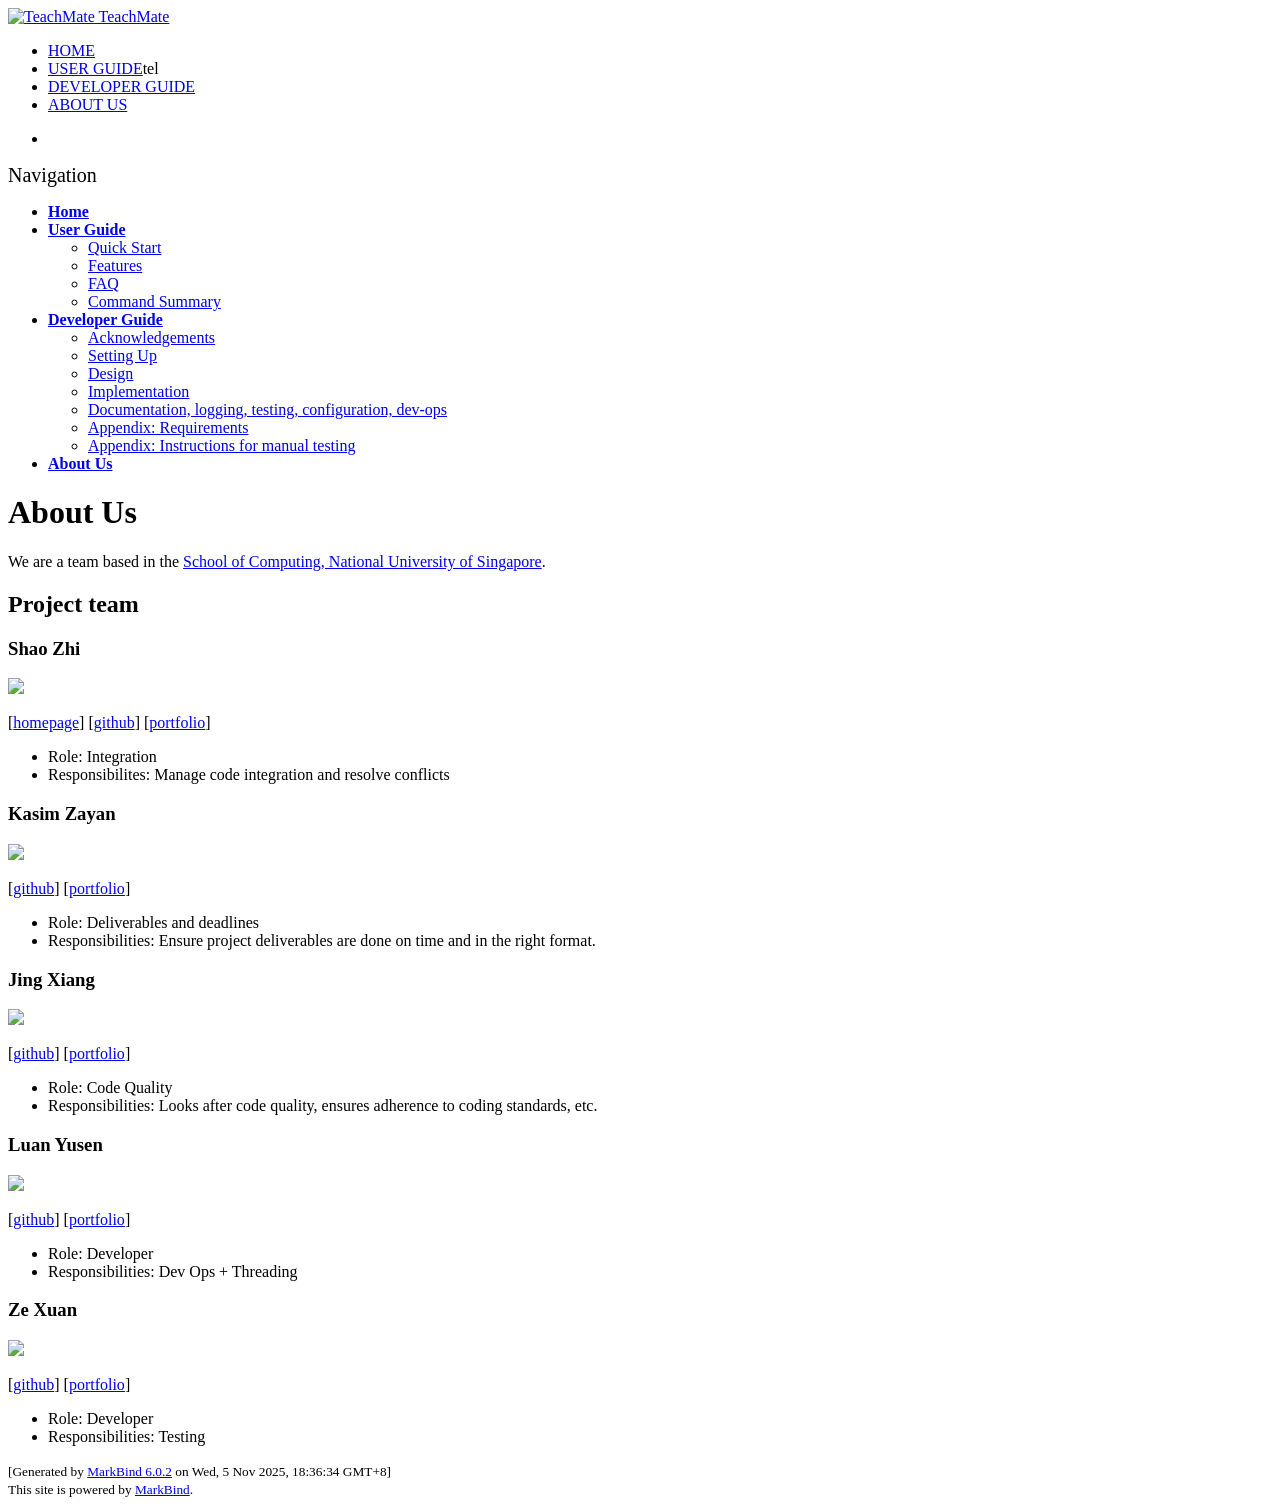
==== commit 90d271f0: "deploy: 73f029b171906f722e244444b889124b4affb3a0" ====
--- a/AboutUs.html
+++ b/AboutUs.html
@@ -16,12 +16,12 @@
 <div id="app"><!--[--><header sticky><div data-v-2dc82f13><nav class="navbar navbar-expand-md d-print-none navbar-dark bg-dark" data-v-2dc82f13><div class="container-fluid" data-v-2dc82f13><div class="navbar-left" data-v-2dc82f13><!--[--><a href="/tp/index.html" title="Home" class="navbar-brand"><img src="/tp/images/SeEduLogo.png" height="20" alt="TeachMate">
       TeachMate
     </a><!--]--></div><div class="navbar-default" data-v-2dc82f13><ul class="navbar-nav me-auto mt-2 mt-lg-0" data-v-2dc82f13><!--[--> <li><a highlight-on="exact" href="/tp/index.html" class="nav-link">HOME</a></li> <li><a highlight-on="sibling-or-child" href="/tp/UserGuide.html" class="nav-link">USER GUIDE</a>tel
-    </li> <li><a highlight-on="sibling-or-child" href="/tp/DeveloperGuide.html" class="nav-link">DEVELOPER GUIDE</a></li> <li><a highlight-on="exact" href="/tp/AboutUs.html" class="nav-link">ABOUT US</a></li>  <!--]--></ul></div><ul class="navbar-nav navbar-right" data-v-2dc82f13><!--[--><li><a href="https://github.com/se-edu/addressbook-level3" target="_blank" class="nav-link" title="GitHub Repository"><span><span aria-hidden="true" class="fab fa-github"></span></span></a></li><!--]--></ul></div></nav><div style="display:none;" class="lower-navbar-container" data-v-2dc82f13><!--[--><!----><!----><!--]--></div></div></header> <div id="flex-body"><nav id="site-nav" data-v-6b1b63d2><!--[--><div class="site-nav-top"><div class="fw-bold mb-2" style="font-size:1.25rem;">Navigation</div></div> <div class="nav-component slim-scroll"><div class="site-nav-root"><!--[--><ul class="site-nav-list site-nav-list-root" data-v-6b1b63d2><!--[--><li><div class="site-nav-default-list-item site-nav-list-item-0" onclick="handleSiteNavClick(this)"><a href="/tp/index.html"><strong>Home</strong></a></div></li> <li><div class="site-nav-default-list-item site-nav-list-item-0" onclick="handleSiteNavClick(this)"><a href="/tp/UserGuide.html"><strong>User Guide</strong></a> <div class="site-nav-dropdown-btn-container"><i class="site-nav-dropdown-btn-icon site-nav-rotate-icon" onclick="handleSiteNavClick(this.parentNode.parentNode, false); event.stopPropagation();"><span class="glyphicon glyphicon-menu-down" aria-hidden="true"></span></i></div></div><ul class="site-nav-dropdown-container site-nav-dropdown-container-open site-nav-list"><li><div class="site-nav-default-list-item site-nav-list-item-1" onclick="handleSiteNavClick(this)"><a href="/tp/UserGuide.html#quick-start">Quick Start</a></div></li> <li><div class="site-nav-default-list-item site-nav-list-item-1" onclick="handleSiteNavClick(this)"><a href="/tp/UserGuide.html#features">Features</a></div></li> <li><div class="site-nav-default-list-item site-nav-list-item-1" onclick="handleSiteNavClick(this)"><a href="/tp/UserGuide.html#faq">FAQ</a></div></li> <li><div class="site-nav-default-list-item site-nav-list-item-1" onclick="handleSiteNavClick(this)"><a href="/tp/UserGuide.html#command-summary">Command Summary</a></div></li></ul></li> <li><div class="site-nav-default-list-item site-nav-list-item-0" onclick="handleSiteNavClick(this)"><a href="/tp/DeveloperGuide.html"><strong>Developer Guide</strong></a> <div class="site-nav-dropdown-btn-container"><i class="site-nav-dropdown-btn-icon site-nav-rotate-icon" onclick="handleSiteNavClick(this.parentNode.parentNode, false); event.stopPropagation();"><span class="glyphicon glyphicon-menu-down" aria-hidden="true"></span></i></div></div><ul class="site-nav-dropdown-container site-nav-dropdown-container-open site-nav-list"><li><div class="site-nav-default-list-item site-nav-list-item-1" onclick="handleSiteNavClick(this)"><a href="/tp/DeveloperGuide.html#acknowledgements">Acknowledgements</a></div></li> <li><div class="site-nav-default-list-item site-nav-list-item-1" onclick="handleSiteNavClick(this)"><a href="/tp/DeveloperGuide.html#setting-up-getting-started">Setting Up</a></div></li> <li><div class="site-nav-default-list-item site-nav-list-item-1" onclick="handleSiteNavClick(this)"><a href="/tp/DeveloperGuide.html#design">Design</a></div></li> <li><div class="site-nav-default-list-item site-nav-list-item-1" onclick="handleSiteNavClick(this)"><a href="/tp/DeveloperGuide.html#implementation">Implementation</a></div></li> <li><div class="site-nav-default-list-item site-nav-list-item-1" onclick="handleSiteNavClick(this)"><a href="/tp/DeveloperGuide.html#documentation-logging-testing-configuration-dev-ops">Documentation, logging, testing, configuration, dev-ops</a></div></li> <li><div class="site-nav-default-list-item site-nav-list-item-1" onclick="handleSiteNavClick(this)"><a href="/tp/DeveloperGuide.html#appendix-requirements">Appendix: Requirements</a></div></li> <li><div class="site-nav-default-list-item site-nav-list-item-1" onclick="handleSiteNavClick(this)"><a href="/tp/DeveloperGuide.html#appendix-instructions-for-manual-testing">Appendix: Instructions for manual testing</a></div></li></ul></li> <li><div class="site-nav-default-list-item site-nav-list-item-0" onclick="handleSiteNavClick(this)"><a href="/tp/AboutUs.html"><strong>About Us</strong></a></div></li><!--]--><!--v-if--></ul><!--]--></div></div><!--]--><!--v-if--></nav> <div id="content-wrapper"><h1 id="about-us">About Us<a class="fa fa-anchor" href="#about-us" onclick="event.stopPropagation()"></a></h1> <p>We are a team based in the <a href="http://www.comp.nus.edu.sg">School of Computing, National University of Singapore</a>.</p> <p>You can reach us at the email <code class="hljs inline no-lang">seer[at]comp.nus.edu.sg</code></p> <h2 id="project-team">Project team<a class="fa fa-anchor" href="#project-team" onclick="event.stopPropagation()"></a></h2> <h3 id="shao-zhi">Shao Zhi<a class="fa fa-anchor" href="#shao-zhi" onclick="event.stopPropagation()"></a></h3> <img src="/tp/images/shaozhi21.png" width="200px"> <p>[<a href="http://www.comp.nus.edu.sg/~damithch">homepage</a>]
+    </li> <li><a highlight-on="sibling-or-child" href="/tp/DeveloperGuide.html" class="nav-link">DEVELOPER GUIDE</a></li> <li><a highlight-on="exact" href="/tp/AboutUs.html" class="nav-link">ABOUT US</a></li>  <!--]--></ul></div><ul class="navbar-nav navbar-right" data-v-2dc82f13><!--[--><li><a href="https://github.com/se-edu/addressbook-level3" target="_blank" class="nav-link" title="GitHub Repository"><span><span aria-hidden="true" class="fab fa-github"></span></span></a></li><!--]--></ul></div></nav><div style="display:none;" class="lower-navbar-container" data-v-2dc82f13><!--[--><!----><!----><!--]--></div></div></header> <div id="flex-body"><nav id="site-nav" data-v-6b1b63d2><!--[--><div class="site-nav-top"><div class="fw-bold mb-2" style="font-size:1.25rem;">Navigation</div></div> <div class="nav-component slim-scroll"><div class="site-nav-root"><!--[--><ul class="site-nav-list site-nav-list-root" data-v-6b1b63d2><!--[--><li><div class="site-nav-default-list-item site-nav-list-item-0" onclick="handleSiteNavClick(this)"><a href="/tp/index.html"><strong>Home</strong></a></div></li> <li><div class="site-nav-default-list-item site-nav-list-item-0" onclick="handleSiteNavClick(this)"><a href="/tp/UserGuide.html"><strong>User Guide</strong></a> <div class="site-nav-dropdown-btn-container"><i class="site-nav-dropdown-btn-icon site-nav-rotate-icon" onclick="handleSiteNavClick(this.parentNode.parentNode, false); event.stopPropagation();"><span class="glyphicon glyphicon-menu-down" aria-hidden="true"></span></i></div></div><ul class="site-nav-dropdown-container site-nav-dropdown-container-open site-nav-list"><li><div class="site-nav-default-list-item site-nav-list-item-1" onclick="handleSiteNavClick(this)"><a href="/tp/UserGuide.html#quick-start">Quick Start</a></div></li> <li><div class="site-nav-default-list-item site-nav-list-item-1" onclick="handleSiteNavClick(this)"><a href="/tp/UserGuide.html#features">Features</a></div></li> <li><div class="site-nav-default-list-item site-nav-list-item-1" onclick="handleSiteNavClick(this)"><a href="/tp/UserGuide.html#faq">FAQ</a></div></li> <li><div class="site-nav-default-list-item site-nav-list-item-1" onclick="handleSiteNavClick(this)"><a href="/tp/UserGuide.html#command-summary">Command Summary</a></div></li></ul></li> <li><div class="site-nav-default-list-item site-nav-list-item-0" onclick="handleSiteNavClick(this)"><a href="/tp/DeveloperGuide.html"><strong>Developer Guide</strong></a> <div class="site-nav-dropdown-btn-container"><i class="site-nav-dropdown-btn-icon site-nav-rotate-icon" onclick="handleSiteNavClick(this.parentNode.parentNode, false); event.stopPropagation();"><span class="glyphicon glyphicon-menu-down" aria-hidden="true"></span></i></div></div><ul class="site-nav-dropdown-container site-nav-dropdown-container-open site-nav-list"><li><div class="site-nav-default-list-item site-nav-list-item-1" onclick="handleSiteNavClick(this)"><a href="/tp/DeveloperGuide.html#acknowledgements">Acknowledgements</a></div></li> <li><div class="site-nav-default-list-item site-nav-list-item-1" onclick="handleSiteNavClick(this)"><a href="/tp/DeveloperGuide.html#setting-up-getting-started">Setting Up</a></div></li> <li><div class="site-nav-default-list-item site-nav-list-item-1" onclick="handleSiteNavClick(this)"><a href="/tp/DeveloperGuide.html#design">Design</a></div></li> <li><div class="site-nav-default-list-item site-nav-list-item-1" onclick="handleSiteNavClick(this)"><a href="/tp/DeveloperGuide.html#implementation">Implementation</a></div></li> <li><div class="site-nav-default-list-item site-nav-list-item-1" onclick="handleSiteNavClick(this)"><a href="/tp/DeveloperGuide.html#documentation-logging-testing-configuration-dev-ops">Documentation, logging, testing, configuration, dev-ops</a></div></li> <li><div class="site-nav-default-list-item site-nav-list-item-1" onclick="handleSiteNavClick(this)"><a href="/tp/DeveloperGuide.html#appendix-requirements">Appendix: Requirements</a></div></li> <li><div class="site-nav-default-list-item site-nav-list-item-1" onclick="handleSiteNavClick(this)"><a href="/tp/DeveloperGuide.html#appendix-instructions-for-manual-testing">Appendix: Instructions for manual testing</a></div></li></ul></li> <li><div class="site-nav-default-list-item site-nav-list-item-0" onclick="handleSiteNavClick(this)"><a href="/tp/AboutUs.html"><strong>About Us</strong></a></div></li><!--]--><!--v-if--></ul><!--]--></div></div><!--]--><!--v-if--></nav> <div id="content-wrapper"><h1 id="about-us">About Us<a class="fa fa-anchor" href="#about-us" onclick="event.stopPropagation()"></a></h1> <p>We are a team based in the <a href="http://www.comp.nus.edu.sg">School of Computing, National University of Singapore</a>.</p> <h2 id="project-team">Project team<a class="fa fa-anchor" href="#project-team" onclick="event.stopPropagation()"></a></h2> <h3 id="shao-zhi">Shao Zhi<a class="fa fa-anchor" href="#shao-zhi" onclick="event.stopPropagation()"></a></h3> <img src="/tp/images/shaozhi21.png" width="200px"> <p>[<a href="http://www.comp.nus.edu.sg/~damithch">homepage</a>]
 [<a href="https://github.com/ShaoZhi21">github</a>]
 [<a href="/tp/team/johndoe.html">portfolio</a>]</p> <ul><li>Role: Integration</li> <li>Responsibilites: Manage code integration and resolve conflicts</li></ul> <h3 id="kasim-zayan">Kasim Zayan<a class="fa fa-anchor" href="#kasim-zayan" onclick="event.stopPropagation()"></a></h3> <img src="/tp/images/zayk1.png" width="200px"> <p>[<a href="http://github.com/ZayK1">github</a>]
 [<a href="/tp/team/johndoe.html">portfolio</a>]</p> <ul><li>Role: Deliverables and deadlines</li> <li>Responsibilities: Ensure project deliverables are done on time and in the right format.</li></ul> <h3 id="jing-xiang">Jing Xiang<a class="fa fa-anchor" href="#jing-xiang" onclick="event.stopPropagation()"></a></h3> <img src="/tp/images/jing-xiang-choong.png" width="200px"> <p>[<a href="http://github.com/jing-xiang-choong">github</a>] [<a href="/tp/team/johndoe.html">portfolio</a>]</p> <ul><li>Role: Code Quality</li> <li>Responsibilities: Looks after code quality, ensures adherence to coding standards, etc.</li></ul> <h3 id="luan-yusen">Luan Yusen<a class="fa fa-anchor" href="#luan-yusen" onclick="event.stopPropagation()"></a></h3> <img src="/tp/images/yusen-luan.png" width="200px"> <p>[<a href="http://github.com/yusen-luan">github</a>]
 [<a href="/tp/team/johndoe.html">portfolio</a>]</p> <ul><li>Role: Developer</li> <li>Responsibilities: Dev Ops + Threading</li></ul> <h3 id="ze-xuan">Ze Xuan<a class="fa fa-anchor" href="#ze-xuan" onclick="event.stopPropagation()"></a></h3> <img src="/tp/images/holeecow.png" width="200px"> <p>[<a href="http://github.com/holeecow">github</a>]
-[<a href="/tp/team/johndoe.html">portfolio</a>]</p> <ul><li>Role: Developer</li> <li>Responsibilities: Testing</li></ul></div> <nav id="page-nav" data-v-6b1b63d2><!--[--><div class="nav-component slim-scroll"></div><!--]--><!--v-if--></nav> <div class="scroll-top-button fa-lg d-print-none" style="display:none;bottom:2%;right:2%;position:fixed;" aria-hidden="true"><!--[--><i class="fas fa-arrow-circle-up"></i><!--]--></div></div> <footer><div class="text-center"><small>[Generated by <a href="https://markbind.org/">MarkBind 6.0.2</a> on Mon, 3 Nov 2025, 21:27:32 GMT+8]</small><br> <small>This site is powered by <a href="https://markbind.org/">MarkBind</a>.</small></div></footer><!--]--></div>
+[<a href="/tp/team/johndoe.html">portfolio</a>]</p> <ul><li>Role: Developer</li> <li>Responsibilities: Testing</li></ul></div> <nav id="page-nav" data-v-6b1b63d2><!--[--><div class="nav-component slim-scroll"></div><!--]--><!--v-if--></nav> <div class="scroll-top-button fa-lg d-print-none" style="display:none;bottom:2%;right:2%;position:fixed;" aria-hidden="true"><!--[--><i class="fas fa-arrow-circle-up"></i><!--]--></div></div> <footer><div class="text-center"><small>[Generated by <a href="https://markbind.org/">MarkBind 6.0.2</a> on Wed, 5 Nov 2025, 18:36:34 GMT+8]</small><br> <small>This site is powered by <a href="https://markbind.org/">MarkBind</a>.</small></div></footer><!--]--></div>
 </body><script src="/tp/markbind/js/bootstrap-utility.min.js"></script>
 <script src="/tp/markbind/js/polyfill.min.js"></script>
 <script src="/tp/markbind/js/vue.global.prod.min.js"></script>
